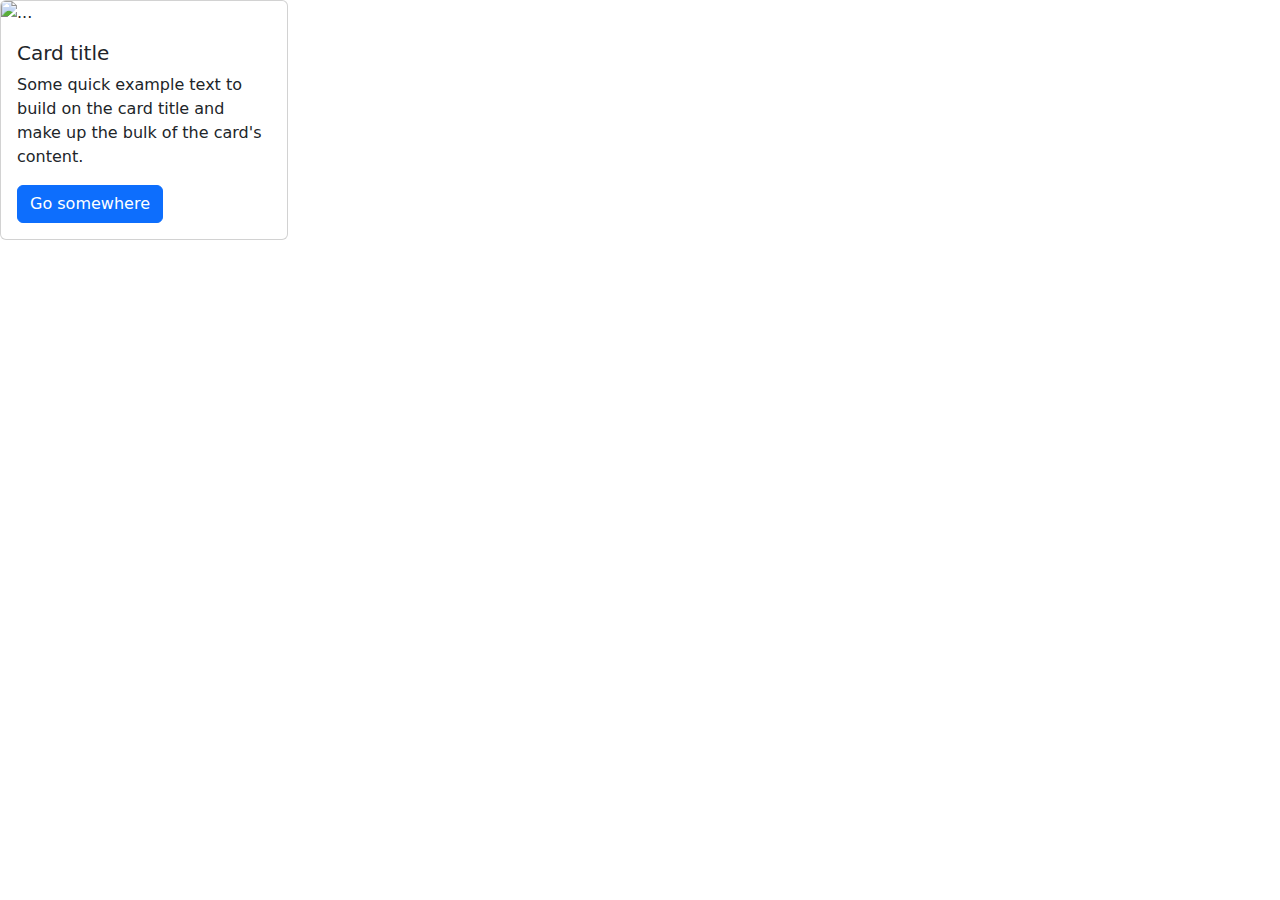
==== Bootstrap/00.BS-Intro.html @ b85d3d46 "first commit" ====
<!DOCTYPE html>
<html lang="en">
<head>
    <meta charset="UTF-8">
    <meta name="viewport" content="width=device-width, initial-scale=1.0">
    <link rel="stylesheet" href="bootstrap/css/bootstrap.css">
    <script src="bootstrap/js/bootstrap.bundle.js"></script>
    <title>BS Intro</title>
</head>
<body>
    <div class="card" style="width: 18rem;">
        <img src="..." class="card-img-top" alt="...">
        <div class="card-body">
          <h5 class="card-title">Card title</h5>
          <p class="card-text">Some quick example text to build on the card title and make up the bulk of the card's content.</p>
          <a href="#" class="btn btn-primary">Go somewhere</a>
        </div>
      </div>
</body>
</html>
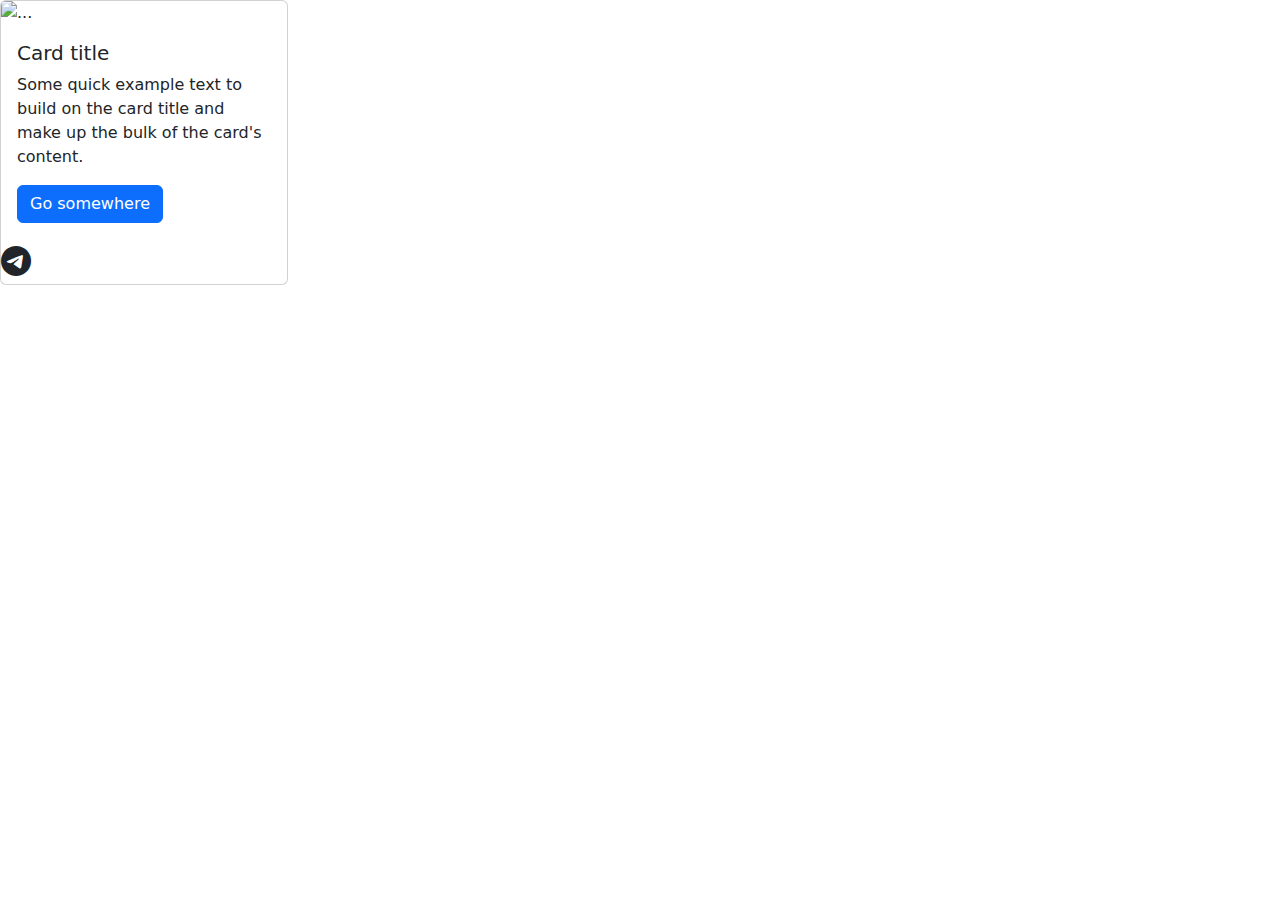
==== commit a271a5e6: "ContactManager Simple page ui using bootstrap" ====
--- a/Bootstrap/00.BS-Intro.html
+++ b/Bootstrap/00.BS-Intro.html
@@ -3,6 +3,8 @@
 <head>
     <meta charset="UTF-8">
     <meta name="viewport" content="width=device-width, initial-scale=1.0">
+    <link rel="stylesheet" href="https://cdn.jsdelivr.net/npm/bootstrap-icons@1.11.3/font/bootstrap-icons.min.css">
+    <link rel="stylesheet" href="bootstrap/icons/bootstrap-icons.css">
     <link rel="stylesheet" href="bootstrap/css/bootstrap.css">
     <script src="bootstrap/js/bootstrap.bundle.js"></script>
     <title>BS Intro</title>
@@ -15,6 +17,8 @@
           <p class="card-text">Some quick example text to build on the card title and make up the bulk of the card's content.</p>
           <a href="#" class="btn btn-primary">Go somewhere</a>
         </div>
+
+        <i class="bi bi-telegram" style="font-size: 30px;"></i>
       </div>
 </body>
 </html>